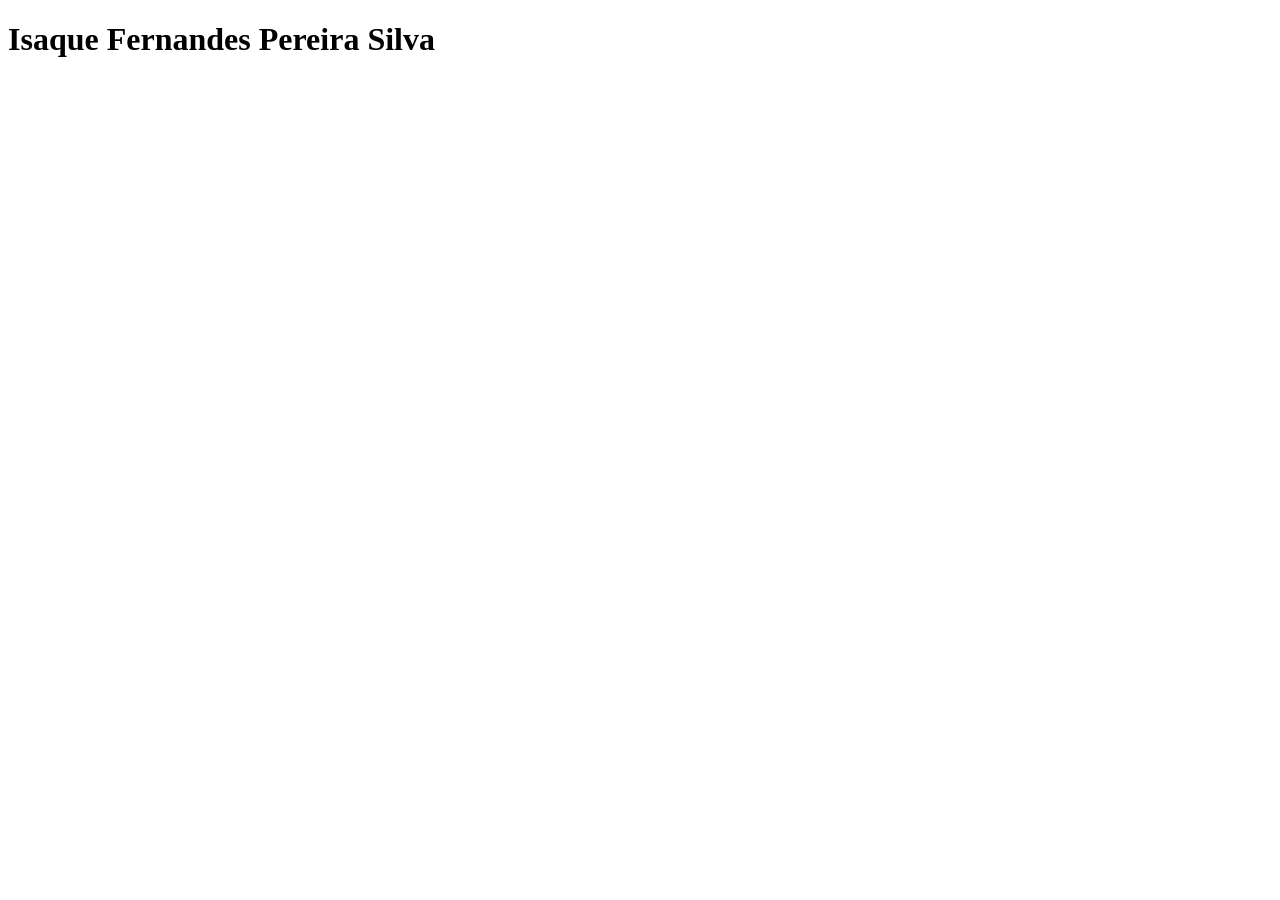
==== index.html @ 514a1d0a "feat: adiciona exercicios iniciais de html e css" ====
<!DOCTYPE html>
<html lang="en">
<head>
    <meta charset="UTF-8">
    <meta name="viewport" content="width=device-width, initial-scale=1.0">
    <title>Meu Portifólio</title>
    <link rel="stylesheet" href="./style.css">
</head>
<body>
    
    <h1>Isaque Fernandes Pereira Silva</h1>
</body>
</html>
---- style.css ----
.class {

    background-color: #ccc; 
}

.lorem {
    
     font-size: 20px;
}
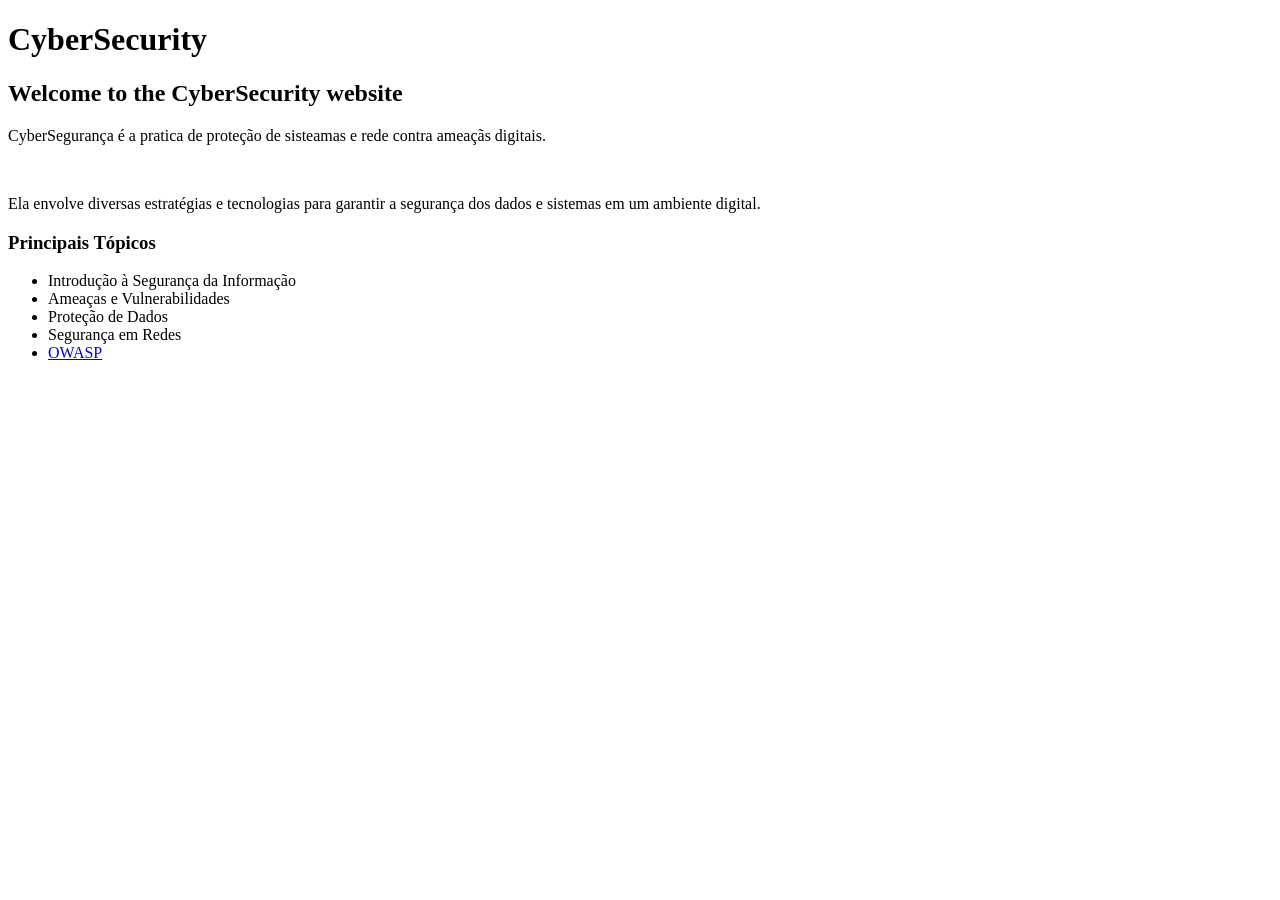
==== commit 967b5132: "Adiciona exercício 2 sobre Títulos, Parágrafos e Semântica" ====
--- a/index.html
+++ b/index.html
@@ -3,11 +3,23 @@
 <head>
     <meta charset="UTF-8">
     <meta name="viewport" content="width=device-width, initial-scale=1.0">
-    <title>Meu Portifólio</title>
+    <title>CyberSecurity</title>
     <link rel="stylesheet" href="./style.css">
 </head>
 <body>
     
-    <h1>Isaque Fernandes Pereira Silva</h1>
+    <h1>CyberSecurity</h1>
+    <h2>Welcome to the CyberSecurity website</h2>
+        <p>CyberSegurança é a pratica de proteção de sisteamas e rede contra ameaçãs digitais.</p><br>
+        <p>Ela envolve diversas estratégias e tecnologias para garantir a segurança dos dados e sistemas em um ambiente digital.</p>
+    <h3>Principais Tópicos</h3>
+        <ul>
+            <li>Introdução à Segurança da Informação</li>
+            <li>Ameaças e Vulnerabilidades</li>
+            <li>Proteção de Dados</li>
+            <li>Segurança em Redes</li>
+            <li><a href="https://owasp.org/">OWASP</a></li>
+        </ul>
+    
 </body>
-</html>+</html>  
--- a/style.css
+++ b/style.css
@@ -1,11 +1,12 @@
-.class {
-
-    background-color: #ccc; 
+header {
+    font-family: Arial, sans-serif;
+    background-color: #616161;
 }
 
-.lorem {
-    
-     font-size: 20px;
-}
-
-
+theader h1 {
+    font-family: Arial, sans-serif;
+    background-color: #616161;
+    color: white;
+    padding: 10px;
+    border-dash 
+}
